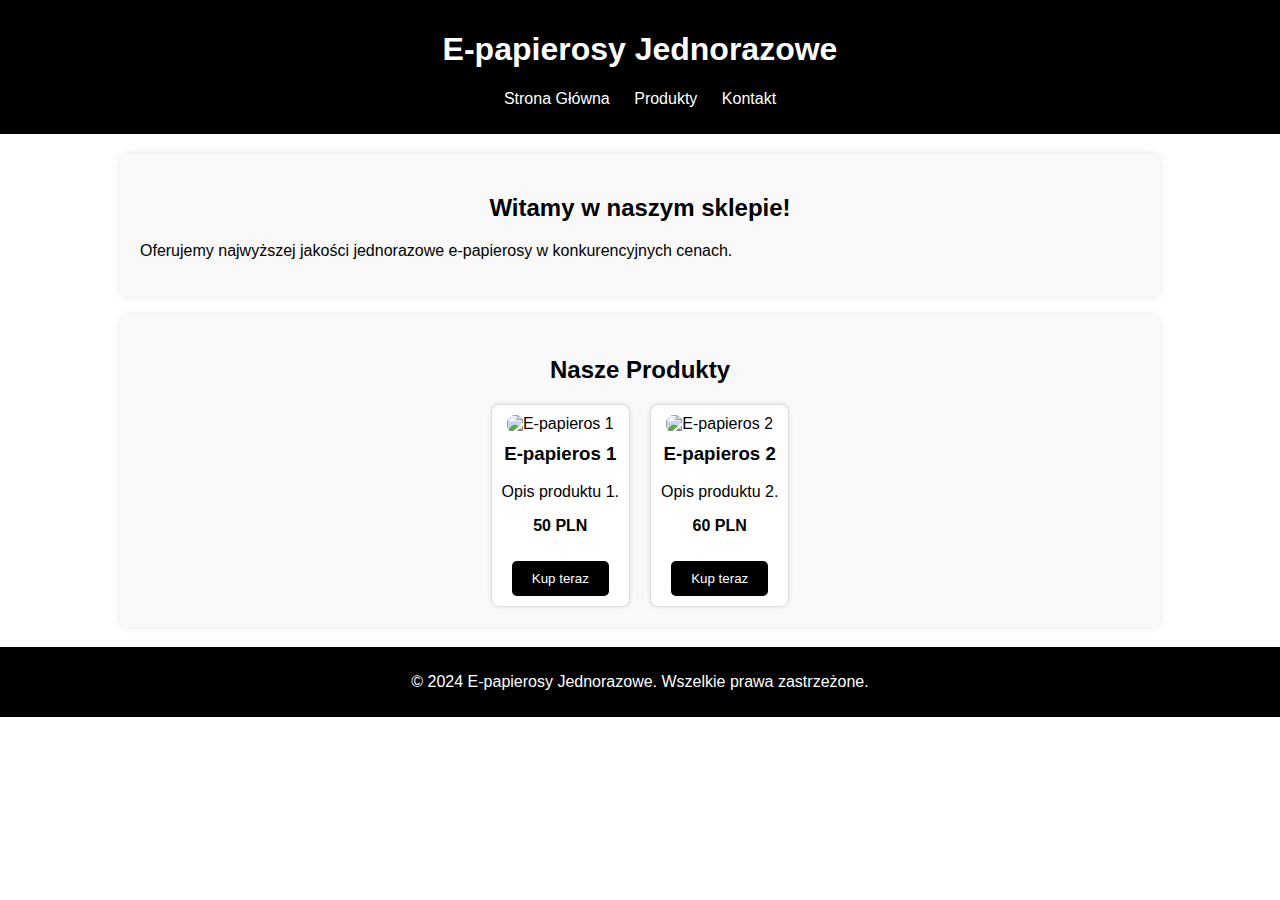
==== index.html @ c553d2d6 "Update index.html" ====
<!DOCTYPE html>
<html lang="pl">
<head>
    <meta charset="UTF-8">
    <meta name="viewport" content="width=device-width, initial-scale=1.0">
    <title>E-papierosy Jednorazowe</title>
    <link rel="stylesheet" href="styles.css">
    <script defer src="scripts.js"></script>
</head>
<body>
    <header>
        <h1>E-papierosy Jednorazowe</h1>
        <nav>
            <ul>
                <li><a href="#home" class="nav-link">Strona Główna</a></li>
                <li><a href="#products" class="nav-link">Produkty</a></li>
                <li><a href="#" id="contact-link">Kontakt</a></li>
            </ul>
        </nav>
    </header>

    <section id="home">
        <h2>Witamy w naszym sklepie!</h2>
        <p>Oferujemy najwyższej jakości jednorazowe e-papierosy w konkurencyjnych cenach.</p>
    </section>

    <section id="products">
        <h2>Nasze Produkty</h2>
        <div class="products-grid">
            <div class="product">
                <img src="ebook.jpg" alt="E-papieros 1">
                <h3>E-papieros 1</h3>
                <p>Opis produktu 1.</p>
                <p class="price">50 PLN</p>
                <button class="buy-button">Kup teraz</button>
            </div>
            <div class="product">
                <img src="ebook.jpg" alt="E-papieros 2">
                <h3>E-papieros 2</h3>
                <p>Opis produktu 2.</p>
                <p class="price">60 PLN</p>
                <button class="buy-button">Kup teraz</button>
            </div>
            <!-- Dodaj więcej produktów według potrzeb -->
        </div>
    </section>

    <section id="contact" style="display: none;">
        <h2>Kontakt</h2>
        <p>Masz pytania? Skontaktuj się z nami!</p>
        <form action="send_email.php" method="post">
            <label for="name">Imię:</label>
            <input type="text" id="name" name="name" required>
            <label for="email">Email:</label>
            <input type="email" id="email" name="email" required>
            <label for="message">Wiadomość:</label>
            <textarea id="message" name="message" required></textarea>
            <button type="submit">Wyślij</button>
        </form>
    </section>

    <footer>
        <p>&copy; 2024 E-papierosy Jednorazowe. Wszelkie prawa zastrzeżone.</p>
    </footer>
</body>
</html>
---- styles.css ----
body {
    font-family: Arial, sans-serif;
    margin: 0;
    padding: 0;
    background-color: #fff;
    color: #000;
}

header {
    background-color: #000;
    color: white;
    padding: 10px 0;
    text-align: center;
}

nav ul {
    list-style-type: none;
    padding: 0;
}

nav ul li {
    display: inline;
    margin: 0 10px;
}

nav ul li a {
    color: white;
    text-decoration: none;
}

section {
    padding: 20px;
    margin: 20px auto;
    max-width: 1000px;
    background-color: #f9f9f9;
    border-radius: 8px;
    box-shadow: 0 0 10px rgba(0,0,0,0.1);
}

section h2 {
    text-align: center;
    margin-bottom: 20px;
}

.products-grid {
    display: flex;
    flex-wrap: wrap;
    gap: 20px;
    justify-content: center;
}

.product {
    text-align: center;
    background-color: #fff;
    border: 1px solid #ddd;
    border-radius: 8px;
    padding: 10px;
    max-width: 200px;
    box-shadow: 0 0 5px rgba(0,0,0,0.1);
}

.product img {
    max-width: 100%;
    height: auto;
    border-radius: 8px;
}

.product h3 {
    margin-top: 10px;
}

.price {
    color: #000;
    font-weight: bold;
}

.buy-button {
    background-color: #000;
    color: white;
    padding: 10px 20px;
    border: none;
    border-radius: 5px;
    cursor: pointer;
    margin-top: 10px;
}

.buy-button:hover {
    background-color: #333;
}

form {
    display: flex;
    flex-direction: column;
}

form label {
    margin-top: 10px;
}

form input, form textarea {
    padding: 10px;
    margin-top: 5px;
    border-radius: 5px;
    border: 1px solid #ccc;
}

form button {
    background-color: #000;
    color: white;
    padding: 10px 20px;
    border: none;
    border-radius: 5px;
    cursor: pointer;
    margin-top: 10px;
}

form button:hover {
    background-color: #333;
}

footer {
    text-align: center;
    padding: 10px 0;
    background-color: #000;
    color: white;
}
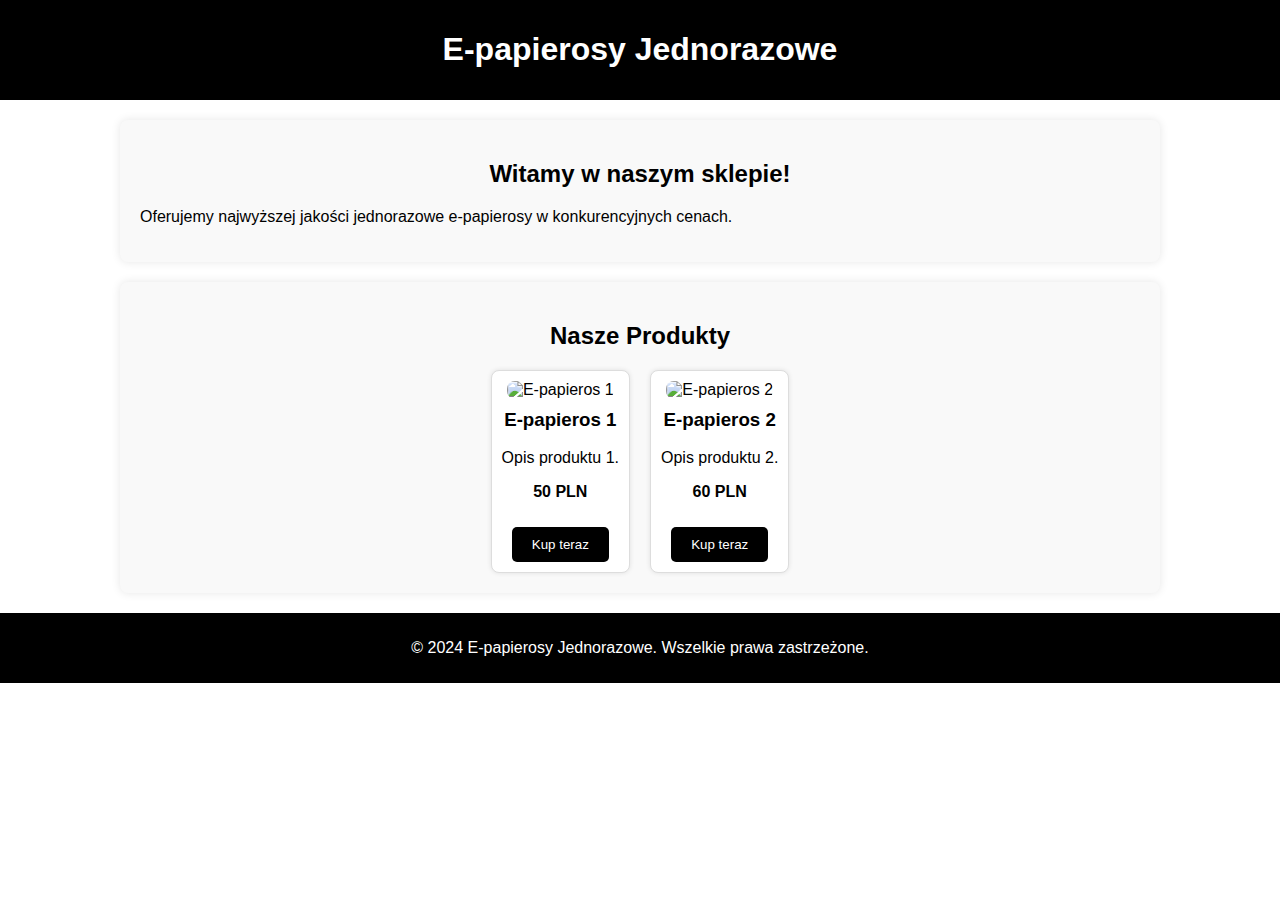
==== commit cd66ae90: "Update index.html" ====
--- a/index.html
+++ b/index.html
@@ -5,18 +5,10 @@
     <meta name="viewport" content="width=device-width, initial-scale=1.0">
     <title>E-papierosy Jednorazowe</title>
     <link rel="stylesheet" href="styles.css">
-    <script defer src="scripts.js"></script>
 </head>
 <body>
     <header>
         <h1>E-papierosy Jednorazowe</h1>
-        <nav>
-            <ul>
-                <li><a href="#home" class="nav-link">Strona Główna</a></li>
-                <li><a href="#products" class="nav-link">Produkty</a></li>
-                <li><a href="#" id="contact-link">Kontakt</a></li>
-            </ul>
-        </nav>
     </header>
 
     <section id="home">
@@ -45,22 +37,10 @@
         </div>
     </section>
 
-    <section id="contact" style="display: none;">
-        <h2>Kontakt</h2>
-        <p>Masz pytania? Skontaktuj się z nami!</p>
-        <form action="send_email.php" method="post">
-            <label for="name">Imię:</label>
-            <input type="text" id="name" name="name" required>
-            <label for="email">Email:</label>
-            <input type="email" id="email" name="email" required>
-            <label for="message">Wiadomość:</label>
-            <textarea id="message" name="message" required></textarea>
-            <button type="submit">Wyślij</button>
-        </form>
-    </section>
-
     <footer>
         <p>&copy; 2024 E-papierosy Jednorazowe. Wszelkie prawa zastrzeżone.</p>
     </footer>
+
+    <script src="scripts.js"></script>
 </body>
 </html>
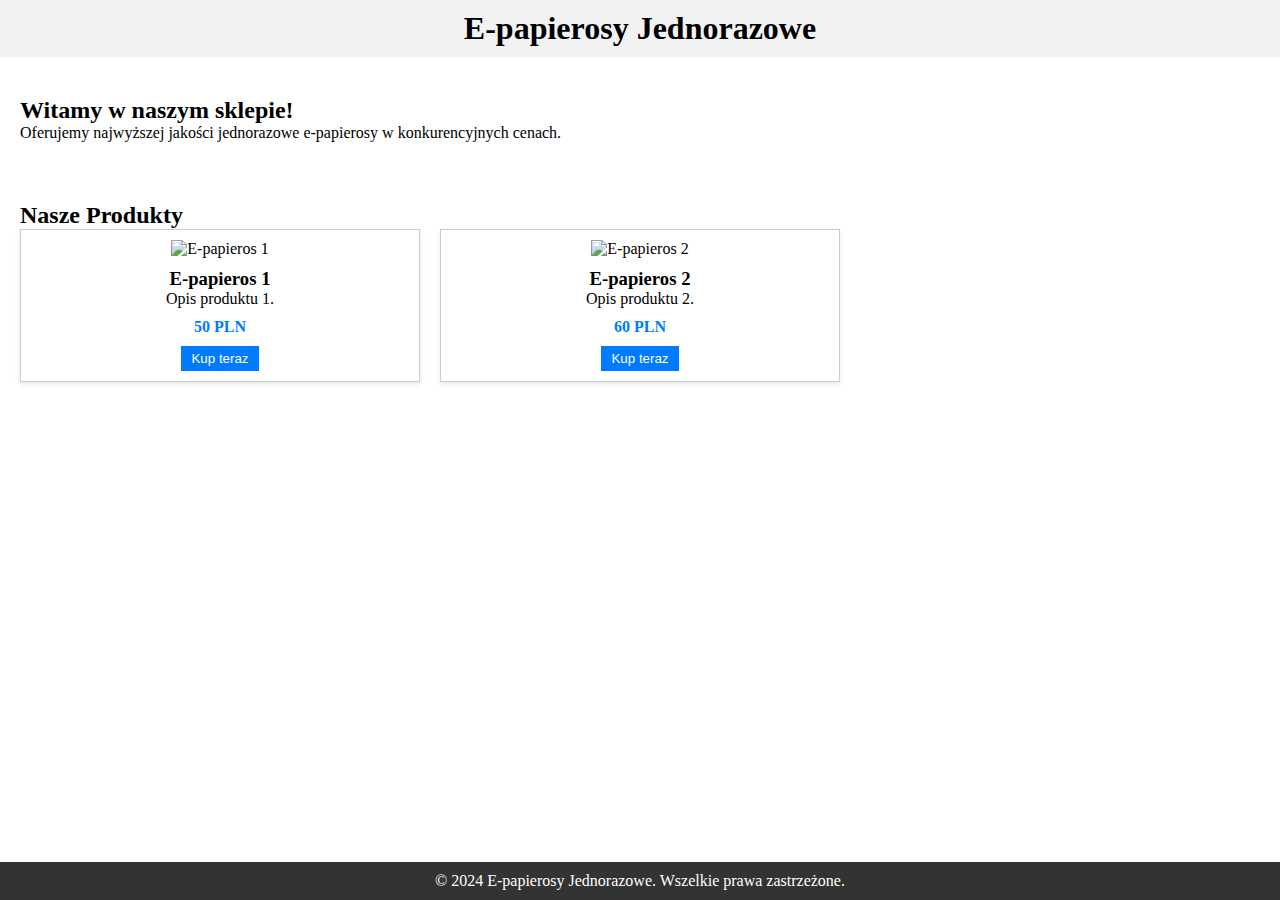
==== commit e0165b51: "Update index.html" ====
--- a/index.html
+++ b/index.html
@@ -3,7 +3,7 @@
 <head>
     <meta charset="UTF-8">
     <meta name="viewport" content="width=device-width, initial-scale=1.0">
-    <title>E-papierosy Jednorazowe</title>
+    <title>E-papierosy Jednorazow1e</title>
     <link rel="stylesheet" href="styles.css">
 </head>
 <body>
--- a/styles.css
+++ b/styles.css
@@ -1,126 +1,117 @@
-body {
-    font-family: Arial, sans-serif;
+/* Resetowanie stylów dla całej strony */
+* {
     margin: 0;
     padding: 0;
-    background-color: #fff;
-    color: #000;
+    box-sizing: border-box;
 }
 
+/* Style dla stopki */
+footer {
+    position: absolute;
+    bottom: 0;
+    left: 0;
+    width: 100%;
+    background-color: #333;
+    color: #fff;
+    text-align: center;
+    padding: 10px 0;
+}
+
+/* Stylowanie nagłówka */
 header {
-    background-color: #000;
-    color: white;
+    background-color: #f2f2f2;
     padding: 10px 0;
     text-align: center;
 }
 
-nav ul {
-    list-style-type: none;
-    padding: 0;
+/* Stylowanie głównego kontenera zawartości */
+main {
+    min-height: calc(100vh - 60px); /* 60px to suma wysokości nagłówka i stopki */
+    padding-bottom: 60px; /* Zapobiega przykryciu stopki przez zawartość */
 }
 
-nav ul li {
-    display: inline;
-    margin: 0 10px;
+/* Stylowanie sekcji zawartości */
+section {
+    padding: 20px;
+    margin: 20px 0;
 }
 
-nav ul li a {
-    color: white;
-    text-decoration: none;
-}
-
-section {
-    padding: 20px;
-    margin: 20px auto;
-    max-width: 1000px;
-    background-color: #f9f9f9;
-    border-radius: 8px;
-    box-shadow: 0 0 10px rgba(0,0,0,0.1);
-}
-
-section h2 {
-    text-align: center;
-    margin-bottom: 20px;
-}
-
+/* Dodatkowe style dla produktów */
 .products-grid {
-    display: flex;
-    flex-wrap: wrap;
+    display: grid;
+    grid-template-columns: repeat(auto-fill, minmax(300px, 1fr));
     gap: 20px;
-    justify-content: center;
 }
 
 .product {
+    background-color: #fff;
+    border: 1px solid #ccc;
+    padding: 10px;
     text-align: center;
-    background-color: #fff;
-    border: 1px solid #ddd;
-    border-radius: 8px;
-    padding: 10px;
-    max-width: 200px;
-    box-shadow: 0 0 5px rgba(0,0,0,0.1);
+    box-shadow: 0 2px 5px rgba(0, 0, 0, 0.1);
 }
 
 .product img {
     max-width: 100%;
     height: auto;
-    border-radius: 8px;
 }
 
 .product h3 {
     margin-top: 10px;
 }
 
-.price {
-    color: #000;
-    font-weight: bold;
+.product p {
+    margin-bottom: 10px;
 }
 
-.buy-button {
-    background-color: #000;
-    color: white;
-    padding: 10px 20px;
-    border: none;
-    border-radius: 5px;
-    cursor: pointer;
-    margin-top: 10px;
+.product .price {
+    font-weight: bold;
+    color: #007bff;
 }
 
-.buy-button:hover {
-    background-color: #333;
+.product .buy-button {
+    background-color: #007bff;
+    color: #fff;
+    border: none;
+    padding: 5px 10px;
+    cursor: pointer;
+    transition: background-color 0.3s;
 }
 
+.product .buy-button:hover {
+    background-color: #0056b3;
+}
+
+/* Dodatkowe style dla formularza kontaktowego */
 form {
-    display: flex;
-    flex-direction: column;
+    max-width: 600px;
+    margin: 0 auto;
 }
 
 form label {
-    margin-top: 10px;
+    display: block;
+    margin-bottom: 5px;
 }
 
-form input, form textarea {
-    padding: 10px;
-    margin-top: 5px;
-    border-radius: 5px;
+form input,
+form textarea {
+    width: 100%;
+    padding: 8px;
+    margin-bottom: 10px;
     border: 1px solid #ccc;
+    border-radius: 4px;
+    box-sizing: border-box;
 }
 
 form button {
-    background-color: #000;
-    color: white;
+    background-color: #007bff;
+    color: #fff;
+    border: none;
     padding: 10px 20px;
-    border: none;
-    border-radius: 5px;
     cursor: pointer;
-    margin-top: 10px;
+    transition: background-color 0.3s;
 }
 
 form button:hover {
-    background-color: #333;
+    background-color: #0056b3;
 }
-
-footer {
-    text-align: center;
-    padding: 10px 0;
-    background-color: #000;
-    color: white;
-}
